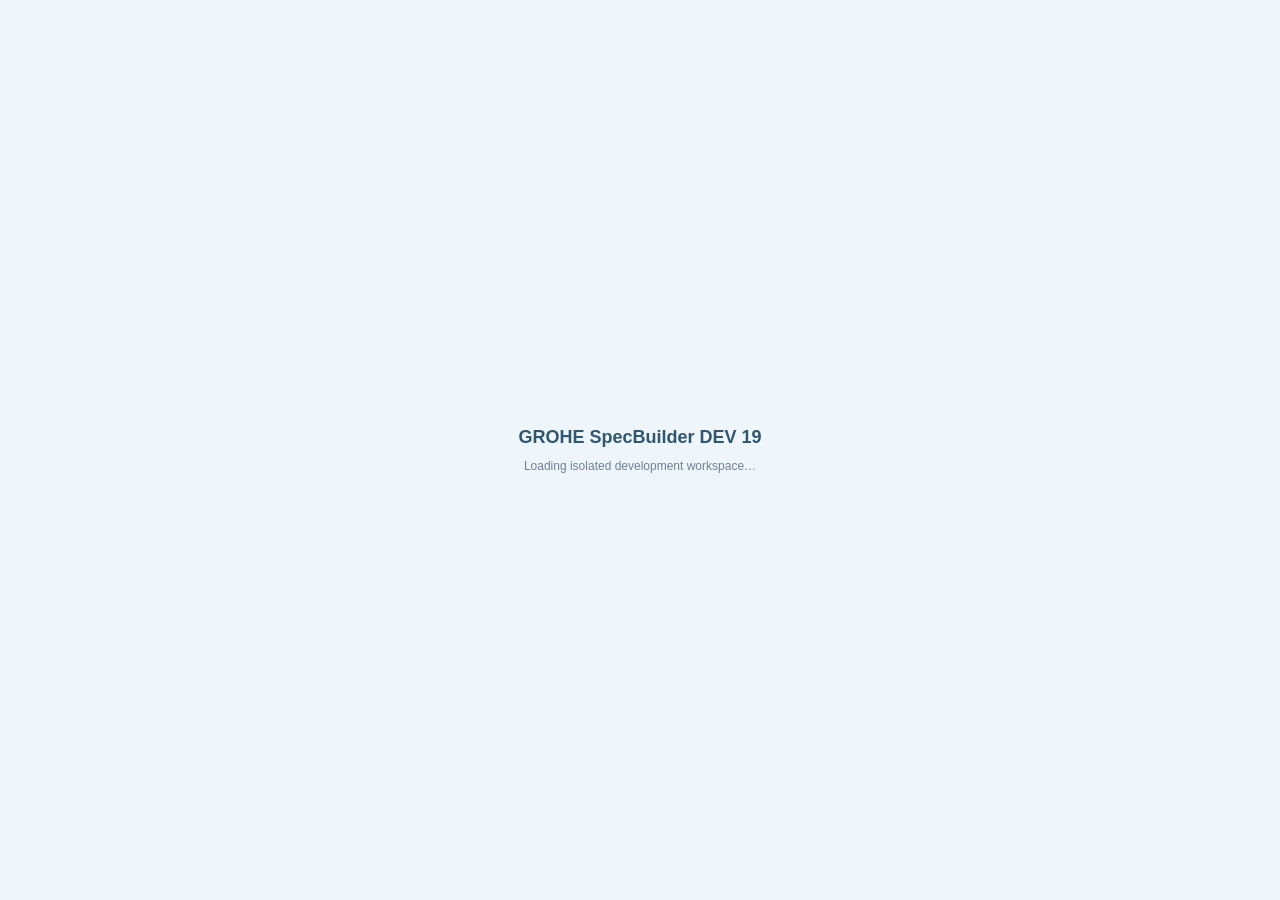
==== dev-19/index.html @ 452bd19d "Add isolated DEV 19 route shell" ====
<!doctype html>
<html lang="en">
<head>
  <meta charset="utf-8" />
  <meta name="viewport" content="width=device-width,initial-scale=1" />
  <meta http-equiv="Cache-Control" content="no-cache, no-store, must-revalidate" />
  <meta http-equiv="Pragma" content="no-cache" />
  <meta http-equiv="Expires" content="0" />
  <title>GROHE SpecBuilder — DEV 19</title>
  <link rel="icon" type="image/svg+xml" href="favicon.svg?v=dev19-baseline" />
  <style>
    html,body{margin:0;height:100%;font-family:Arial,sans-serif;background:#eef5fb}
    .route-loader{height:100%;display:grid;place-items:center;color:#31566f}
    .route-loader div{text-align:center}.route-loader strong{display:block;font-size:18px;margin-bottom:8px}
    .route-loader span{font-size:12px;color:#6f8190}
  </style>
</head>
<body>
  <div class="route-loader"><div><strong>GROHE SpecBuilder DEV 19</strong><span>Loading isolated development workspace…</span></div></div>
  <script src="loader.js?v=dev19-baseline"></script>
</body>
</html>
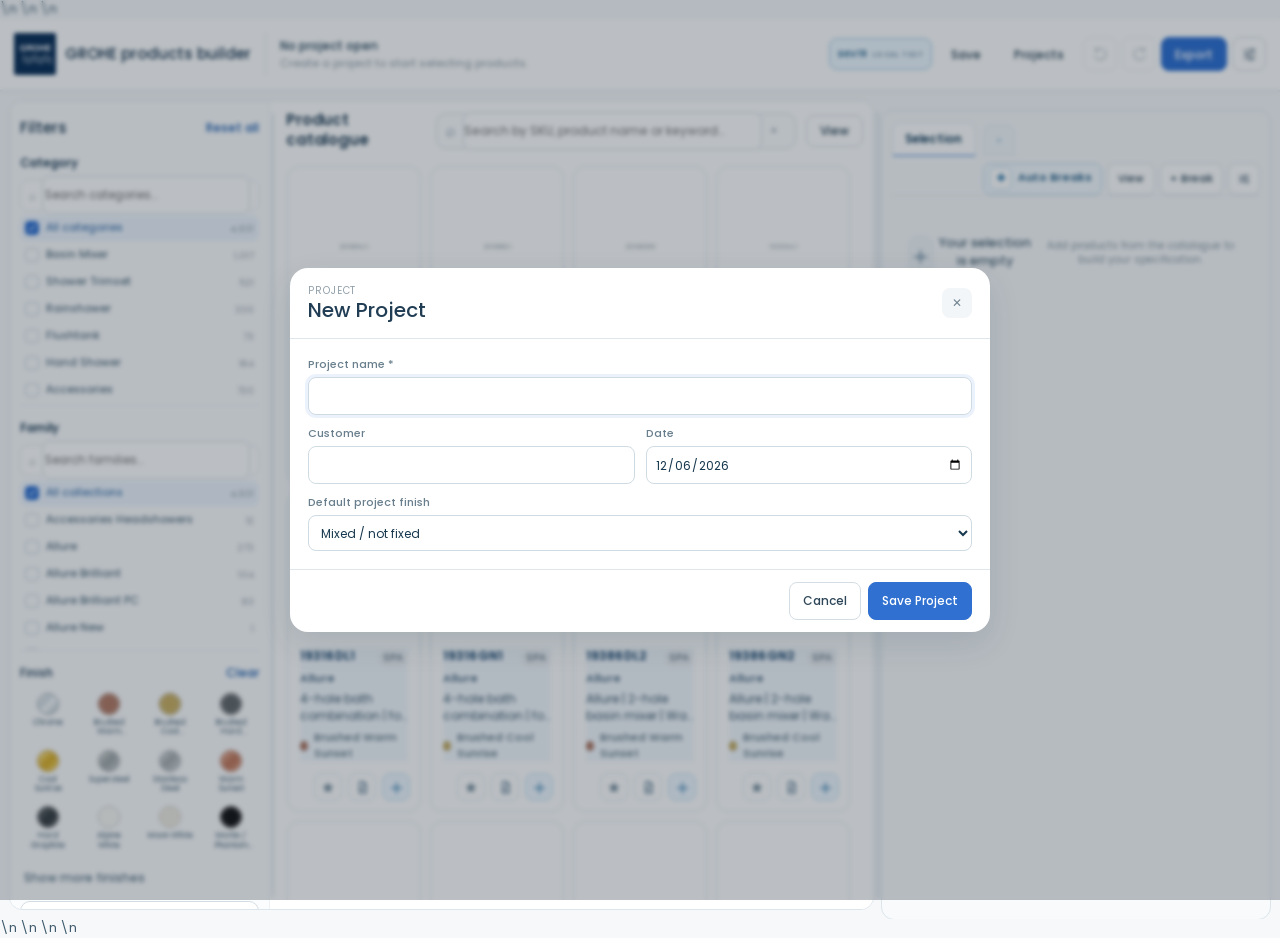
==== commit 1ab8174f: "Fix DEV 19 route with repository-native snapshot" ====
--- a/dev-19/index.html
+++ b/dev-19/index.html
@@ -1,22 +1 @@
-<!doctype html>
-<html lang="en">
-<head>
-  <meta charset="utf-8" />
-  <meta name="viewport" content="width=device-width,initial-scale=1" />
-  <meta http-equiv="Cache-Control" content="no-cache, no-store, must-revalidate" />
-  <meta http-equiv="Pragma" content="no-cache" />
-  <meta http-equiv="Expires" content="0" />
-  <title>GROHE SpecBuilder — DEV 19</title>
-  <link rel="icon" type="image/svg+xml" href="favicon.svg?v=dev19-baseline" />
-  <style>
-    html,body{margin:0;height:100%;font-family:Arial,sans-serif;background:#eef5fb}
-    .route-loader{height:100%;display:grid;place-items:center;color:#31566f}
-    .route-loader div{text-align:center}.route-loader strong{display:block;font-size:18px;margin-bottom:8px}
-    .route-loader span{font-size:12px;color:#6f8190}
-  </style>
-</head>
-<body>
-  <div class="route-loader"><div><strong>GROHE SpecBuilder DEV 19</strong><span>Loading isolated development workspace…</span></div></div>
-  <script src="loader.js?v=dev19-baseline"></script>
-</body>
-</html>+<!doctype html><html lang="en"><head><meta charset="utf-8"/><meta name="viewport" content="width=device-width,initial-scale=1"/><meta http-equiv="Cache-Control" content="no-cache, no-store, must-revalidate"/><title>GROHE SpecBuilder — DEV 19</title><link rel="icon" type="image/svg+xml" href="favicon.svg?v=dev19-0.1"/><style>html,body{margin:0;height:100%;font-family:Arial,sans-serif;background:#eef5fb}.route-loader{height:100%;display:grid;place-items:center;color:#31566f}.route-loader div{text-align:center}.route-loader strong{display:block;font-size:18px;margin-bottom:8px}.route-loader span{font-size:12px;color:#6f8190}</style></head><body><div class="route-loader"><div><strong>GROHE SpecBuilder DEV 19</strong><span>Loading isolated development workspace…</span></div></div><script src="loader.js?v=dev19-0.1"></script></body></html>
